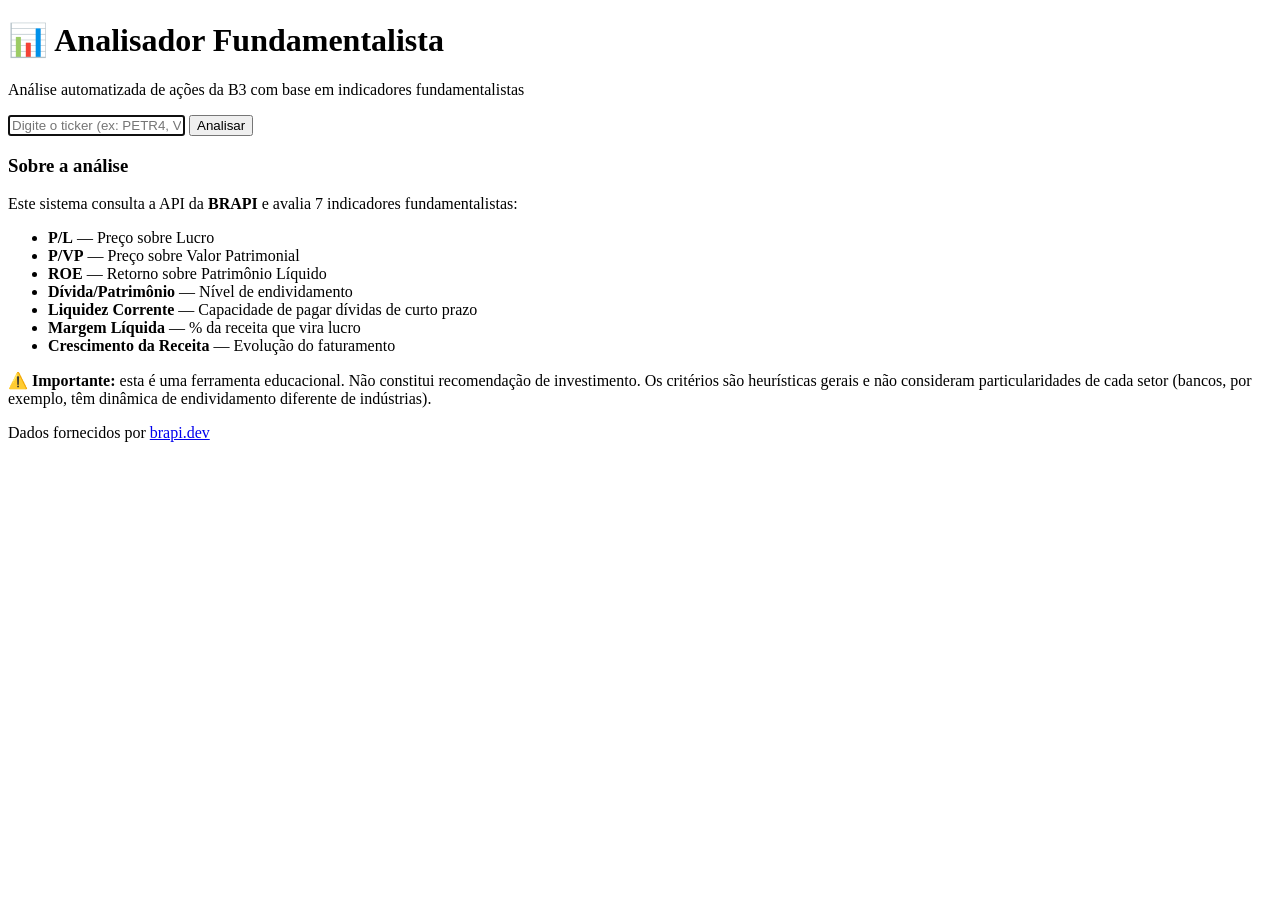
==== src/main/resources/templates/index.html @ 5a65d590 "Teste" ====
<!DOCTYPE html>
<html lang="pt-BR" xmlns:th="http://www.thymeleaf.org">
<head>
    <meta charset="UTF-8">
    <meta name="viewport" content="width=device-width, initial-scale=1.0">
    <title>Analisador Fundamentalista de Ações</title>
    <link rel="stylesheet" th:href="@{/css/style.css}">
</head>
<body>
<div class="container">
    <header>
        <h1>📊 Analisador Fundamentalista</h1>
        <p class="subtitle">Análise automatizada de ações da B3 com base em indicadores fundamentalistas</p>
    </header>

    <main>
        <form action="/analisar" method="get" class="search-form">
            <input type="text"
                   name="ticker"
                   placeholder="Digite o ticker (ex: PETR4, VALE3, ITUB4, MGLU3)"
                   required
                   autofocus
                   maxlength="10">
            <button type="submit">Analisar</button>
        </form>

        <div th:if="${erro}" class="alerta-erro">
            <p th:text="${erro}"></p>
        </div>

        <section class="info-box">
            <h3>Sobre a análise</h3>
            <p>Este sistema consulta a API da <strong>BRAPI</strong> e avalia 7 indicadores fundamentalistas:</p>
            <ul>
                <li><strong>P/L</strong> — Preço sobre Lucro</li>
                <li><strong>P/VP</strong> — Preço sobre Valor Patrimonial</li>
                <li><strong>ROE</strong> — Retorno sobre Patrimônio Líquido</li>
                <li><strong>Dívida/Patrimônio</strong> — Nível de endividamento</li>
                <li><strong>Liquidez Corrente</strong> — Capacidade de pagar dívidas de curto prazo</li>
                <li><strong>Margem Líquida</strong> — % da receita que vira lucro</li>
                <li><strong>Crescimento da Receita</strong> — Evolução do faturamento</li>
            </ul>
            <p class="aviso">
                ⚠️ <strong>Importante:</strong> esta é uma ferramenta educacional. Não constitui recomendação de
                investimento. Os critérios são heurísticas gerais e não consideram particularidades de cada setor
                (bancos, por exemplo, têm dinâmica de endividamento diferente de indústrias).
            </p>
        </section>
    </main>

    <footer>
        <p>Dados fornecidos por <a href="https://brapi.dev" target="_blank" rel="noopener">brapi.dev</a></p>
    </footer>
</div>
</body>
</html>
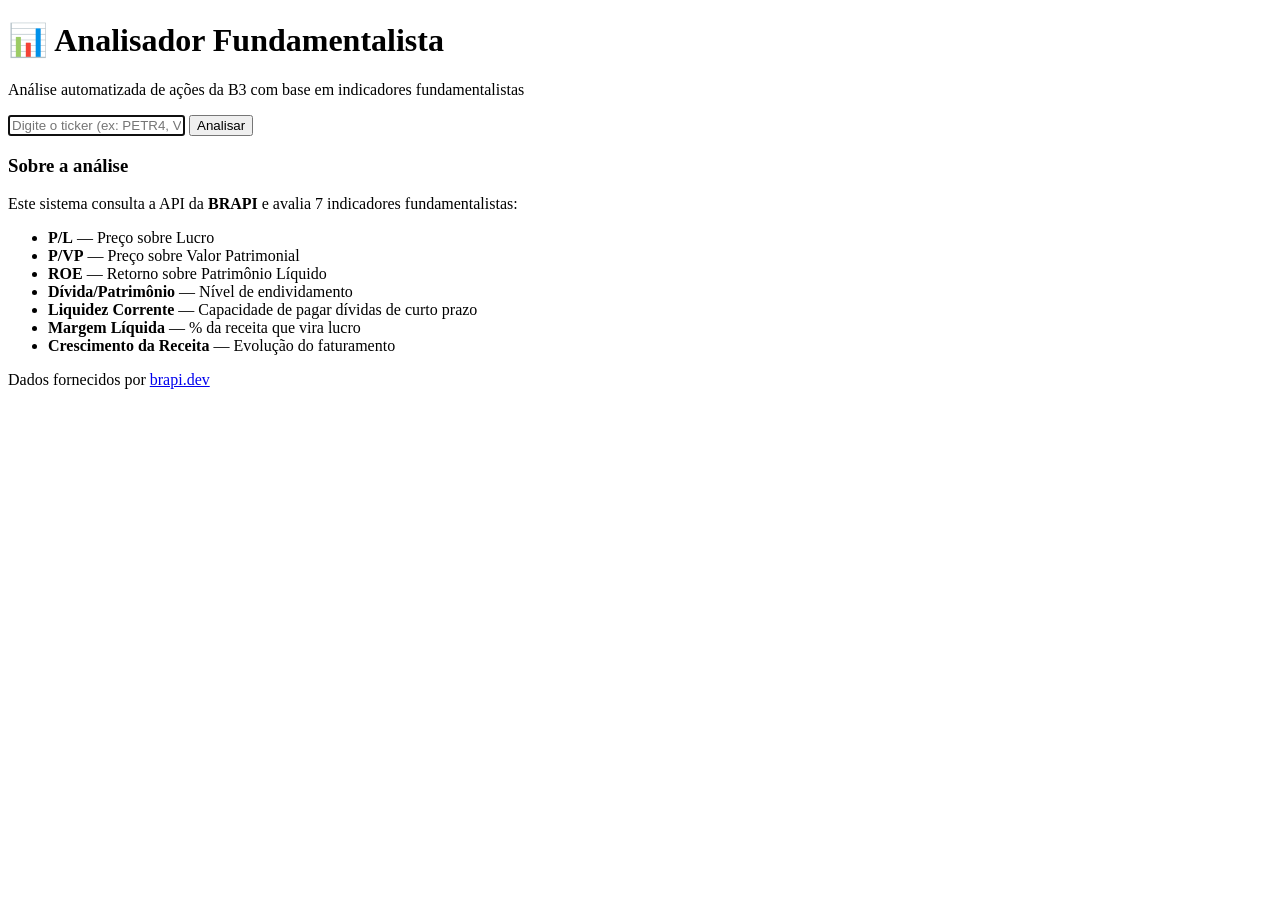
==== commit 5d53d024: "Refatora duplicacoes em utilitarios compartilhados Extrai CriterioMetrica/Formatador, acessores null" ====
--- a/src/main/resources/templates/index.html
+++ b/src/main/resources/templates/index.html
@@ -1,11 +1,6 @@
 <!DOCTYPE html>
 <html lang="pt-BR" xmlns:th="http://www.thymeleaf.org">
-<head>
-    <meta charset="UTF-8">
-    <meta name="viewport" content="width=device-width, initial-scale=1.0">
-    <title>Analisador Fundamentalista de Ações</title>
-    <link rel="stylesheet" th:href="@{/css/style.css}">
-</head>
+<head th:replace="~{fragments/layout :: head('Analisador Fundamentalista de Ações')}"></head>
 <body>
 <div class="container">
     <header>
@@ -40,11 +35,7 @@
                 <li><strong>Margem Líquida</strong> — % da receita que vira lucro</li>
                 <li><strong>Crescimento da Receita</strong> — Evolução do faturamento</li>
             </ul>
-            <p class="aviso">
-                ⚠️ <strong>Importante:</strong> esta é uma ferramenta educacional. Não constitui recomendação de
-                investimento. Os critérios são heurísticas gerais e não consideram particularidades de cada setor
-                (bancos, por exemplo, têm dinâmica de endividamento diferente de indústrias).
-            </p>
+            <p th:replace="~{fragments/layout :: aviso-educacional('aviso')}"></p>
         </section>
     </main>
 
